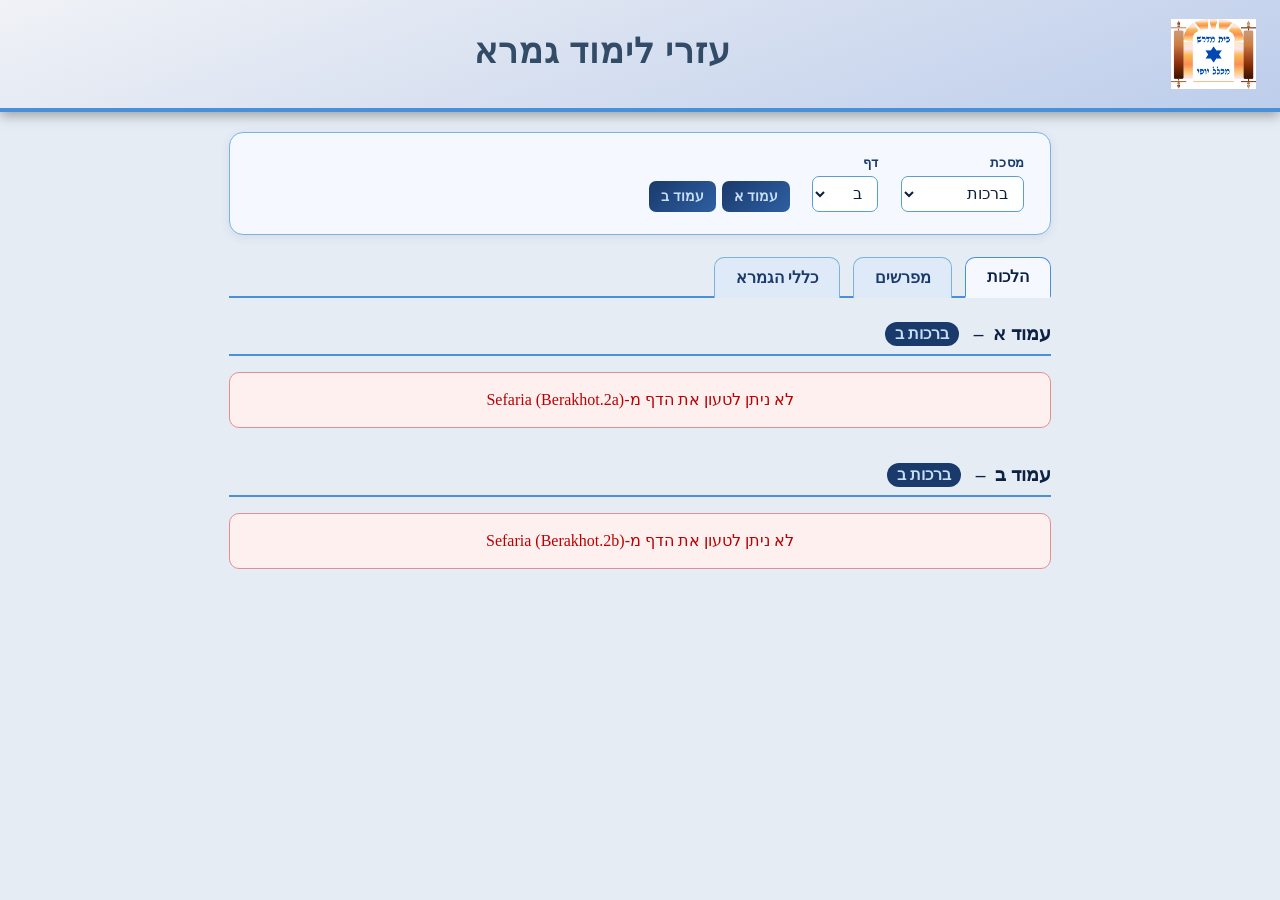
==== index.html @ 139902e2 "Multi file" ====
<!DOCTYPE html>
<html dir="rtl" lang="he">

<head>
  <meta charset="UTF-8">
  <meta name="viewport" content="width=device-width, initial-scale=1.0">
  <title>עזרי לימוד גמרא</title>
  <link rel="stylesheet" href="styles.css">
</head>

<body>

  <header>
    <img
      src="[data-uri]"
      alt="לוגו מכלל יופי" class="header-logo">
    <div class="header-text">
      <h1>עזרי לימוד גמרא</h1>
      <p> </p>
    </div>
    <div class="header-spacer"></div>
  </header>

  <main>
    <div class="card">
      <div class="selector-row">
        <div class="field">
          <label for="tractate">מסכת</label>
          <select id="tractate" onchange="onTractateChange()"></select>
        </div>
        <div class="field">
          <label for="daf-num">דף</label>
          <select id="daf-num" onchange="saveSelection(); doSearch()"></select>
        </div>
        <div class="side-nav" id="side-nav" style="display:none">
          <button class="side-btn" onclick="jumpTo('side-aleph')">עמוד א</button>
          <button class="side-btn" onclick="jumpTo('side-bet')">עמוד ב</button>
        </div>
      </div>
    </div>

    <!-- Tab bar -->
    <div class="tab-bar" id="tab-bar">
      <button class="tab-btn active" id="tab-halachot" onclick="switchTab('halachot')">הלכות</button>
      <button class="tab-btn" id="tab-mefarshim" onclick="switchTab('mefarshim')">מפרשים</button>
      <button class="tab-btn" id="tab-klalei" onclick="switchTab('klalei')">כללי הגמרא</button>
    </div>

    <!-- Tab panels -->
    <div id="panel-halachot" class="tab-panel active">
      <div id="results-halachot"></div>
    </div>

    <div id="panel-mefarshim" class="tab-panel">
      <div id="results-mefarshim"></div>
    </div>

    <div id="panel-klalei" class="tab-panel">
      <div class="klalei-search-row">
        <div class="klalei-search-input-wrapper">
          <input class="klalei-search-input" id="klalei-search" placeholder="חיפוש בכללי הגמרא…"
            oninput="renderKlalei(this.value)" autocomplete="off">
          <button class="klalei-clear-btn" id="klalei-clear" onclick="clearKlaleiSearch()" title="נקה חיפוש"
            style="display:none">✕</button>
        </div>
        <span class="klalei-count" id="klalei-count"></span>
      </div>
      <div id="results-klalei"></div>
    </div>
  </main>

  <script src="data.js"></script>
  <script src="app.js"></script>
</body>

</html>
---- styles.css ----
* {
  box-sizing: border-box;
  margin: 0;
  padding: 0;
}

body {
  font-family: 'David', 'Frank Ruehl CLM', 'Times New Roman', serif;
  background: #e6ecf4;
  color: #0d1f3c;
  min-height: 100vh;
  direction: rtl;
}

header {
  background: linear-gradient(160deg, #f0f2f6 0%, #bdcdeb 100%);
  color: #324b66;
  padding: 1.2rem 1.5rem 1.2rem;
  border-bottom: 4px solid #4a90d9;
  box-shadow: 0 3px 12px rgba(0, 0, 0, 0.35);
  display: flex;
  align-items: center;
  justify-content: space-between;
  gap: 1rem;
  position: relative;
}

.header-logo {
  height: 70px;
  width: auto;
  flex-shrink: 0;
  order: 1;
}

.header-text {
  text-align: center;
  flex: 1;
  order: 2;
}

header h1 {
  font-size: 2.2rem;
  letter-spacing: 0.03em;
  margin-bottom: 0.4rem;
}

header p {
  font-size: 1rem;
  opacity: 0.82;
}

.header-spacer {
  height: 10px;
  width: 10px;
  flex-shrink: 0;
  order: 3;
}

main {
  max-width: 860px;
  margin: 0 auto;
  padding: 1.2rem 1.2rem;
}

/* ── Selector card ── */
.card {
  background: #f5f9ff;
  border: 1.5px solid #7ab3e0;
  border-radius: 14px;
  padding: 1.4rem 1.6rem;
  margin-bottom: 1rem;
  box-shadow: 0 2px 10px rgba(20, 70, 140, 0.1);
}

.selector-row {
  display: flex;
  flex-wrap: wrap;
  gap: 1rem 1.4rem;
  align-items: flex-end;
}

.field {
  display: flex;
  flex-direction: column;
  gap: 0.3rem;
}

label {
  font-size: 0.82rem;
  font-weight: bold;
  color: #1a3a6b;
  letter-spacing: 0.02em;
}

select {
  padding: 0.48rem 0.7rem;
  border: 1.5px solid #5a9fd4;
  border-radius: 7px;
  background: #fff;
  font-family: inherit;
  font-size: 1rem;
  color: #0d1f3c;
  direction: rtl;
  appearance: auto;
}

select:focus {
  outline: none;
  border-color: #1a3a6b;
  box-shadow: 0 0 0 3px rgba(26, 58, 107, 0.18);
}

/* ── Jump buttons ── */
.side-nav {
  display: flex;
  gap: 0.4rem;
  align-items: flex-end;
}

.side-btn {
  padding: 0.45rem 0.75rem;
  background: linear-gradient(135deg, #1a3a6b 0%, #2e5fa3 100%);
  color: #c8dff7;
  border: none;
  border-radius: 7px;
  font-family: inherit;
  font-size: 0.88rem;
  font-weight: bold;
  cursor: pointer;
  transition: filter 0.15s, transform 0.1s;
  white-space: nowrap;
}

.side-btn:hover {
  filter: brightness(1.15);
  transform: translateY(-1px);
}

/* ── States ── */
.loading-msg {
  text-align: center;
  padding: 3rem 1rem;
  color: #1a3a6b;
  font-size: 1.1rem;
  display: flex;
  align-items: center;
  justify-content: center;
  gap: 0.8rem;
}

.spinner {
  width: 22px;
  height: 22px;
  border: 3px solid #a8ccee;
  border-top-color: #1a3a6b;
  border-radius: 50%;
  animation: spin 0.75s linear infinite;
  flex-shrink: 0;
}

@keyframes spin {
  to {
    transform: rotate(360deg);
  }
}

.text-truncated-note {
  display: block;
  margin-top: 0.5rem;
  font-style: italic;
  color: #1a3a6b;
  font-size: 0.88rem;
  opacity: 0.8;
}

.error-box {
  background: #fff0f0;
  border: 1.5px solid #e09090;
  border-radius: 10px;
  padding: 1.1rem 1.4rem;
  color: #b00;
  text-align: center;
}

.empty-msg {
  text-align: center;
  padding: 2.5rem 1rem;
  color: #5a7ea8;
  font-size: 1.05rem;
}

/* ── Side section ── */
.side-section {
  margin-bottom: 2.2rem;
  scroll-margin-top: 1rem;
}

/* ── Results ── */
.results-title {
  font-size: 1.2rem;
  font-weight: bold;
  color: #0d2145;
  margin-bottom: 1rem;
  padding-bottom: 0.5rem;
  border-bottom: 2px solid #4a90d9;
  display: flex;
  align-items: center;
  gap: 0.6rem;
}

.results-title .daf-badge {
  background: #1a3a6b;
  color: #c8dff7;
  padding: 0.15rem 0.65rem;
  border-radius: 20px;
  font-size: 1rem;
}

.entries {
  display: flex;
  flex-direction: column;
  gap: 0.9rem;
}

/* ── Segment entry (one gemara segment) ── */
.entry {
  background: #f5f9ff;
  border: 1px solid #90bce0;
  border-radius: 11px;
  overflow: hidden;
  box-shadow: 0 1px 5px rgba(20, 70, 140, 0.08);
}

.entry-head {
  display: flex;
  align-items: center;
  gap: 0.8rem;
  padding: 0.7rem 1.1rem;
  background: #deeaf8;
  border-bottom: 1px solid #a8ccee;
}

.entry-seg-label {
  font-size: 0.85rem;
  font-weight: bold;
  color: #0d2145;
}

.entry-body {
  padding: 0.8rem 1.1rem;
  display: flex;
  flex-direction: column;
  gap: 0.55rem;
}

/* ── Rambam ref card ── */
.rambam-ref {
  background: #e8f2fc;
  border: 1px solid #7ab3e0;
  border-radius: 8px;
  overflow: hidden;
}

/* ── Tur ref card ── */
.tur-ref {
  background: #fdf6e8;
  border: 1px solid #d4a84b;
  border-radius: 8px;
  overflow: hidden;
}

.tur-ref .halacha-box {
  border-right-color: #b07d20;
}

/* ── SMaG ref card ── */
.smag-ref {
  background: #f3edf8;
  border: 1px solid #9b7ec8;
  border-radius: 8px;
  overflow: hidden;
}

.smag-ref .halacha-box {
  border-right-color: #6b45a8;
}

/* ── Shulchan Aruch ref card ── */
.sa-ref {
  background: #f0f7ee;
  border: 1px solid #7abf8e;
  border-radius: 8px;
  overflow: hidden;
}

.sa-ref .halacha-box {
  border-right-color: #2d7a4a;
}

/* ── Ben Yehoyada ref card ── */
.benyehoyada-ref {
  background: #fff8ee;
  border: 1px solid #e0a84b;
  border-radius: 8px;
  overflow: hidden;
}

.benyehoyada-ref .halacha-box {
  border-right-color: #c07820;
}

/* ── Benayahu ref card ── */
.benayahu-ref {
  background: #f5f0fb;
  border: 1px solid #b07ed4;
  border-radius: 8px;
  overflow: hidden;
}

.benayahu-ref .halacha-box {
  border-right-color: #7a3aad;
}

/* ── Commentary section divider ── */
.commentary-divider {
  font-size: 0.82rem;
  font-weight: bold;
  color: #5a7ea8;
  letter-spacing: 0.04em;
  padding: 0.3rem 0.2rem 0.1rem;
  border-top: 1px dashed #b0cce8;
  margin-top: 0.3rem;
}

.ref-header {
  display: flex;
  align-items: center;
  justify-content: space-between;
  gap: 0.8rem;
  padding: 0.55rem 0.9rem;
  flex-wrap: wrap;
}

.ref-title {
  font-weight: bold;
  font-size: 0.97rem;
  color: #0d2145;
  flex: 1;
}

.ref-actions {
  display: flex;
  align-items: center;
  gap: 0.5rem;
  flex-shrink: 0;
}

.link-ws {
  font-size: 0.78rem;
  color: #1a3a6b;
  text-decoration: none;
  padding: 0.2rem 0.5rem;
  border: 1px solid #7ab3e0;
  border-radius: 4px;
  white-space: nowrap;
}

.link-ws:hover {
  background: #c0daef;
}

.halacha-box {
  display: block;
  padding: 0.8rem 1rem;
  background: #fafdff;
  border-top: 1px solid #a8ccee;
  font-size: 1rem;
  line-height: 1.8;
  color: #0d1f3c;
  border-right: 4px solid #1a3a6b;
  white-space: pre-wrap;
}

.halacha-box.loading {
  color: #7a9fc0;
  font-style: italic;
}

/* ── Tab bar ── */
.tab-bar {
  display: flex;
  gap: 0.8rem;
  margin-bottom: 1.5rem;
  border-bottom: 2.5px solid #4a90d9;
  margin-top: 1.2rem;
}

.tab-btn {
  padding: 0.6rem 1.3rem;
  background: #deeaf8;
  color: #1a3a6b;
  border: 1.5px solid #7ab3e0;
  border-bottom: none;
  border-radius: 10px 10px 0 0;
  font-family: inherit;
  font-size: 1rem;
  font-weight: bold;
  cursor: pointer;
  transition: background 0.15s, color 0.15s;
  position: relative;
  bottom: -2px;
}

.tab-btn:first-child {
  margin-left: 0;
}

.tab-btn:hover:not(.active) {
  background: #c8dff7;
}

.tab-btn.active {
  background: #f5f9ff;
  color: #0d2145;
  border-color: #4a90d9;
  border-bottom: 2.5px solid #f5f9ff;
  z-index: 1;
}

.tab-btn.disabled-tab {
  opacity: 0.45;
  cursor: not-allowed;
}

.tab-panel {
  display: none;
}

.tab-panel.active {
  display: block;
}

.placeholder-panel {
  text-align: center;
  padding: 3.5rem 1rem;
  color: #7a9fc0;
  font-size: 1.05rem;
}

.placeholder-panel .placeholder-icon {
  font-size: 2.5rem;
  margin-bottom: 0.7rem;
}

@media (max-width: 560px) {
  header h1 {
    font-size: 1.6rem;
  }

  .selector-row {
    gap: 0.7rem;
  }

  .ref-header {
    flex-direction: column;
    align-items: flex-start;
  }
}

/* ── Klalei Gemara cards ── */
.klalei-grid {
  display: grid;
  grid-template-columns: repeat(auto-fill, minmax(280px, 1fr));
  gap: 1rem;
  padding: 1.2rem 0;
}

.klal-card {
  background: #f5f9ff;
  border: 1.5px solid #7ab3e0;
  border-radius: 13px;
  padding: 0;
  box-shadow: 0 2px 8px rgba(20, 70, 140, 0.10);
  display: flex;
  flex-direction: column;
  overflow: hidden;
  transition: box-shadow 0.15s;
}

.klal-card:hover {
  box-shadow: 0 4px 18px rgba(20, 70, 140, 0.18);
}

.klal-card-head {
  background: linear-gradient(135deg, #d9e2ee 0%, #95b9ec 100%);
  padding: 0.7rem 1rem 0.6rem;
}

.klal-card-title {
  font-size: 1.08rem;
  font-weight: bold;
  color: #1d4375;
  line-height: 1.4;
}

.klal-card-makor {
  font-size: 0.80rem;
  color: #1d4e7c;
  margin-top: 0.22rem;
}

.klal-card-body {
  padding: 0.8rem 1rem;
  font-size: 0.95rem;
  line-height: 1.75;
  color: #0d1f3c;
  white-space: pre-wrap;
  flex: 1;
}

.klalei-search-row {
  display: flex;
  gap: 0.7rem;
  margin-bottom: 0.6rem;
  align-items: center;
}

.klalei-search-input-wrapper {
  flex: 1;
  position: relative;
  display: flex;
  align-items: center;
}

.klalei-search-input {
  width: 100%;
  padding: 0.45rem 2.2rem 0.45rem 0.8rem;
  border: 1.5px solid #5a9fd4;
  border-radius: 7px;
  font-family: inherit;
  font-size: 1rem;
  color: #0d1f3c;
  direction: rtl;
  background: #fff;
}

.klalei-search-input:focus {
  outline: none;
  border-color: #1a3a6b;
  box-shadow: 0 0 0 3px rgba(26, 58, 107, 0.15);
}

.klalei-clear-btn {
  position: absolute;
  left: 0.5rem;
  background: none;
  border: none;
  cursor: pointer;
  color: #7a9fc0;
  font-size: 0.9rem;
  line-height: 1;
  padding: 0.15rem 0.3rem;
  border-radius: 4px;
  transition: color 0.15s, background 0.15s;
}

.klalei-clear-btn:hover {
  color: #1a3a6b;
  background: #deeaf8;
}

.klalei-count {
  font-size: 0.85rem;
  color: #5a7ea8;
  white-space: nowrap;
}
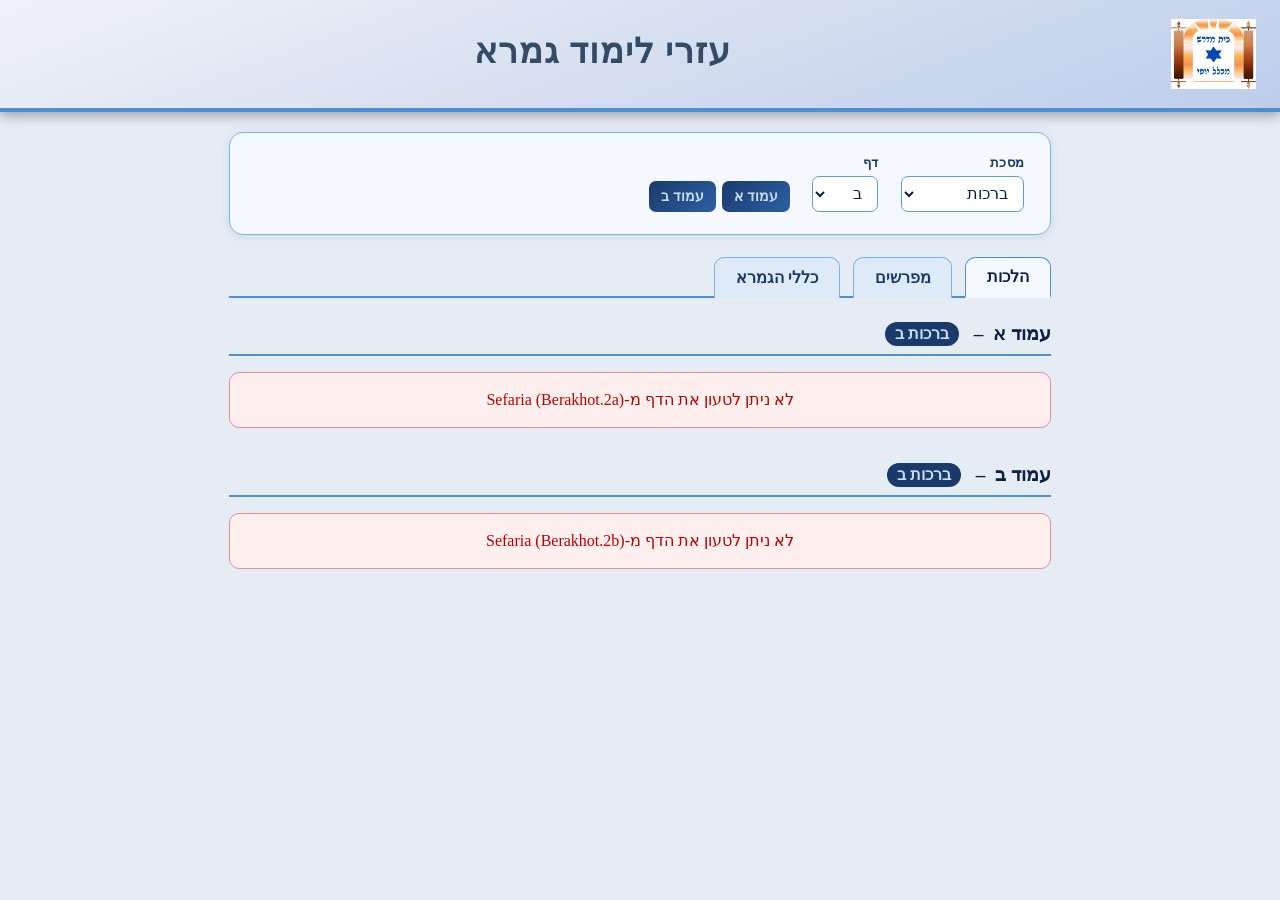
==== commit 3725fd9e: "App" ====
--- a/index.html
+++ b/index.html
@@ -6,6 +6,12 @@
   <meta name="viewport" content="width=device-width, initial-scale=1.0">
   <title>עזרי לימוד גמרא</title>
   <link rel="stylesheet" href="styles.css">
+  <link rel="manifest" href="/manifest.json">
+  <script>
+    if ('serviceWorker' in navigator) {
+      navigator.serviceWorker.register('/sw.js');
+    }
+  </script>
 </head>
 
 <body>
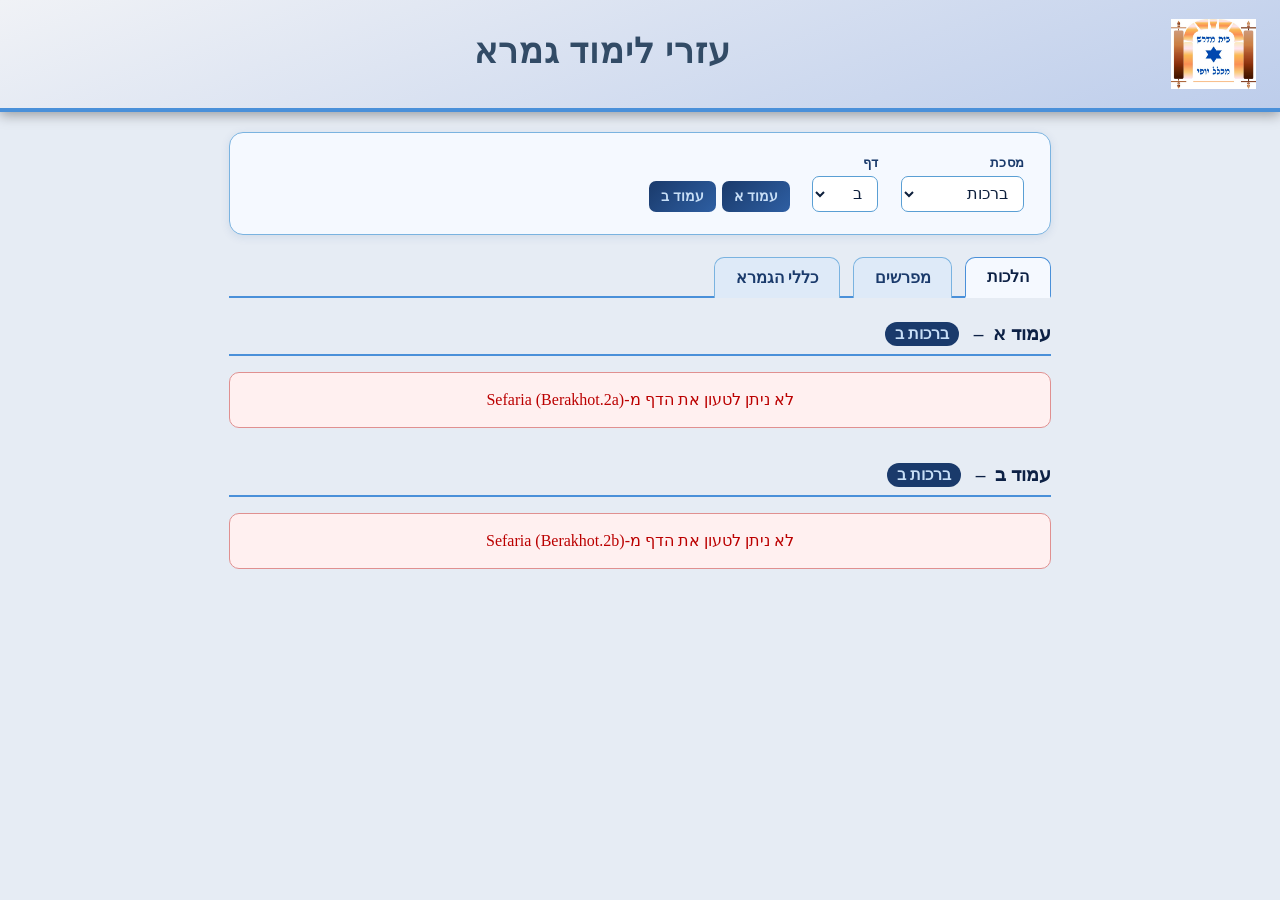
==== commit b871b680: "App5" ====
--- a/index.html
+++ b/index.html
@@ -1,15 +1,16 @@
 <!DOCTYPE html>
 <html dir="rtl" lang="he">
+
 
 <head>
   <meta charset="UTF-8">
   <meta name="viewport" content="width=device-width, initial-scale=1.0">
   <title>עזרי לימוד גמרא</title>
   <link rel="stylesheet" href="styles.css">
-  <link rel="manifest" href="/manifest.json">
+  <link rel="manifest" href="manifest.json">
   <script>
     if ('serviceWorker' in navigator) {
-      navigator.serviceWorker.register('/sw.js');
+      navigator.serviceWorker.register('sw.js');
     }
   </script>
 </head>
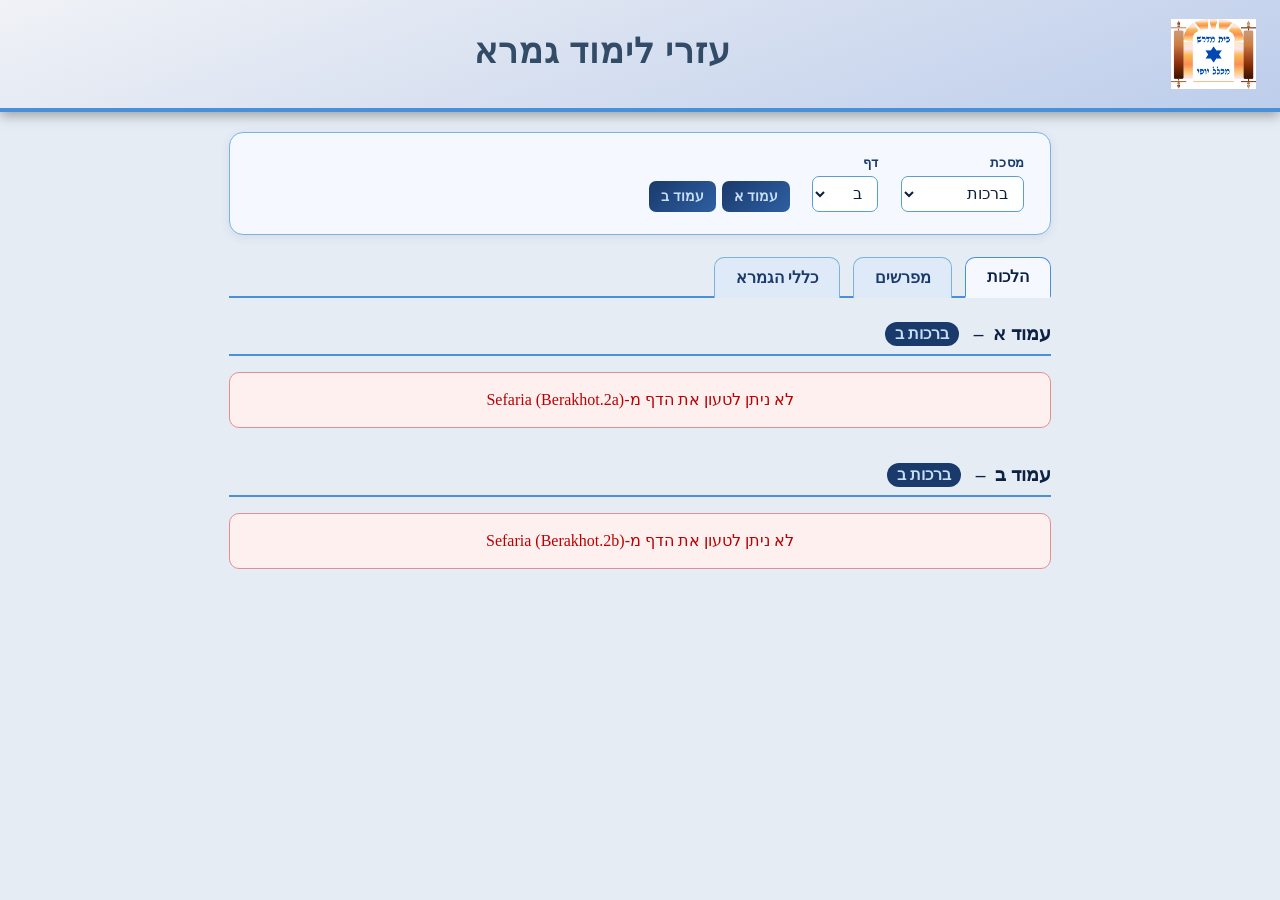
==== commit 963130a5: "expand2" ====
--- a/index.html
+++ b/index.html
@@ -1,6 +1,5 @@
 <!DOCTYPE html>
 <html dir="rtl" lang="he">
-
 
 <head>
   <meta charset="UTF-8">
--- a/styles.css
+++ b/styles.css
@@ -171,6 +171,23 @@
   color: #1a3a6b;
   font-size: 0.88rem;
   opacity: 0.8;
+}
+
+.toggle-text-btn {
+  background: none;
+  border: 1px solid #4a90d9;
+  border-radius: 4px;
+  color: #1a3a6b;
+  cursor: pointer;
+  font-family: inherit;
+  font-size: 0.88rem;
+  padding: 0.15rem 0.5rem;
+  white-space: nowrap;
+  transition: background 0.15s;
+}
+
+.toggle-text-btn:hover {
+  background: #c0daef;
 }
 
 .error-box {
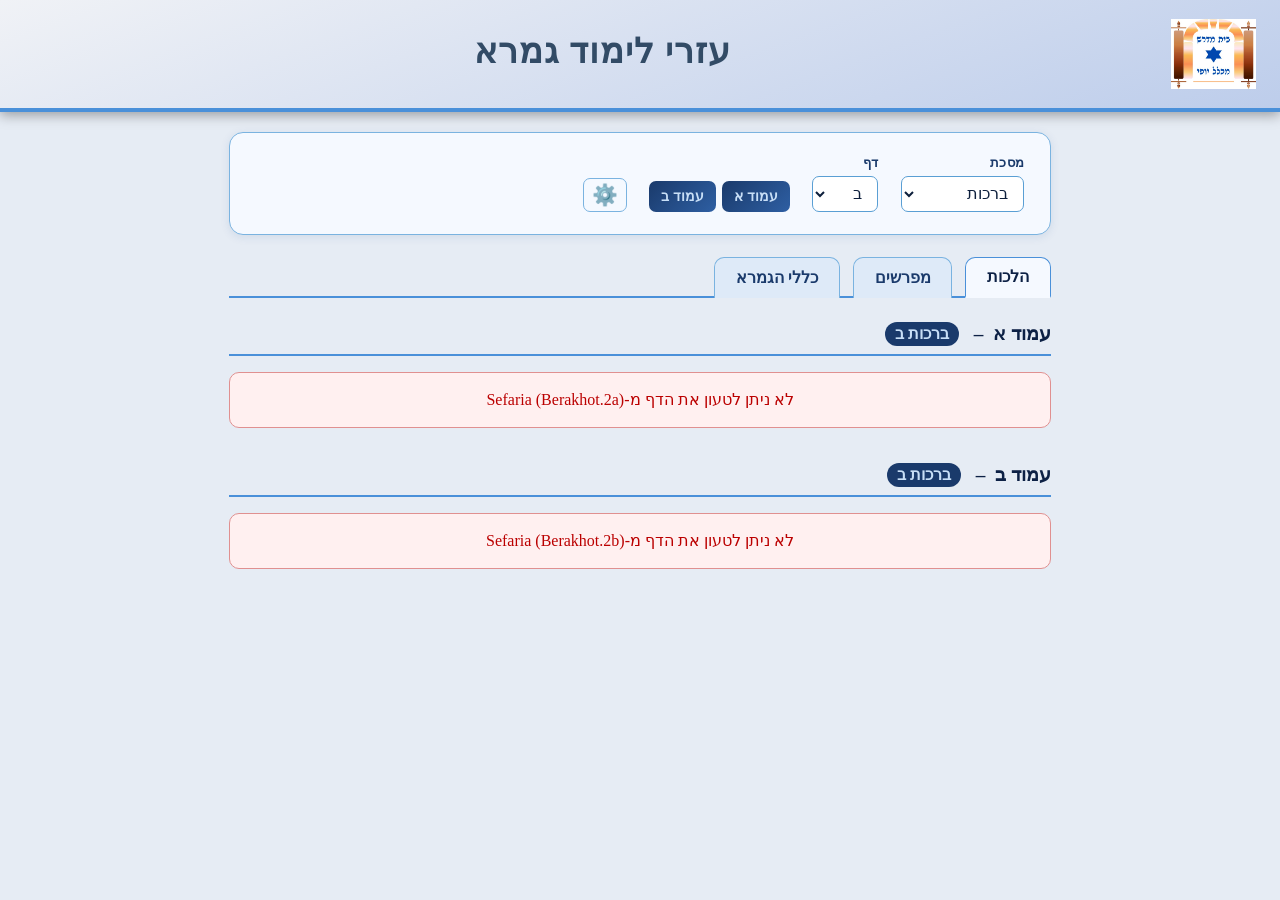
==== commit ed9b77b3: "settings" ====
--- a/index.html
+++ b/index.html
@@ -42,6 +42,35 @@
           <button class="side-btn" onclick="jumpTo('side-aleph')">עמוד א</button>
           <button class="side-btn" onclick="jumpTo('side-bet')">עמוד ב</button>
         </div>
+        <button class="settings-btn" id="settings-btn" onclick="toggleSettings()" title="הגדרות תצוגה">⚙️</button>
+      </div>
+    </div>
+
+    <!-- Settings panel -->
+    <div class="settings-panel" id="settings-panel" style="display:none">
+      <div class="settings-group">
+        <div class="settings-group-title">ספרי הלכה</div>
+        <label class="settings-item" data-book="Rambam">
+          <input type="checkbox" onchange="toggleBook('Rambam')"> 📘 רמב"ם
+        </label>
+        <label class="settings-item" data-book="Tur">
+          <input type="checkbox" onchange="toggleBook('Tur')"> 📙 טור
+        </label>
+        <label class="settings-item" data-book="SMaG">
+          <input type="checkbox" onchange="toggleBook('SMaG')"> 📗 סמ"ג
+        </label>
+        <label class="settings-item" data-book="Shulchan Aruch">
+          <input type="checkbox" onchange="toggleBook('Shulchan Aruch')"> 📕 שולחן ערוך
+        </label>
+      </div>
+      <div class="settings-group">
+        <div class="settings-group-title">מפרשים</div>
+        <label class="settings-item" data-book="Ben Yehoyada">
+          <input type="checkbox" onchange="toggleBook('Ben Yehoyada')"> 📜 בן יהוידע
+        </label>
+        <label class="settings-item" data-book="Benayahu">
+          <input type="checkbox" onchange="toggleBook('Benayahu')"> 📋 בניהו
+        </label>
       </div>
     </div>
 
--- a/styles.css
+++ b/styles.css
@@ -134,6 +134,76 @@
 .side-btn:hover {
   filter: brightness(1.15);
   transform: translateY(-1px);
+}
+
+/* ── Settings btn & panel ── */
+.settings-btn {
+  background: none;
+  border: 1.5px solid #7ab3e0;
+  border-radius: 7px;
+  font-size: 1.3rem;
+  cursor: pointer;
+  padding: 0.35rem 0.5rem;
+  line-height: 1;
+  transition: background 0.15s, transform 0.1s;
+  align-self: flex-end;
+  order: 4;
+}
+
+.settings-btn:hover,
+.settings-btn.active {
+  background: #c0daef;
+  transform: translateY(-1px);
+}
+
+.settings-panel {
+  background: #f5f9ff;
+  border: 1.5px solid #4a90d9;
+  border-radius: 11px;
+  padding: 1rem 1.2rem;
+  margin-top: 0.6rem;
+  box-shadow: 0 4px 18px rgba(20, 70, 140, 0.15);
+  display: flex;
+  flex-direction: column;
+  gap: 1rem;
+}
+
+.settings-group-title {
+  font-size: 0.9rem;
+  font-weight: bold;
+  color: #1a3a6b;
+  margin-bottom: 0.4rem;
+  padding-bottom: 0.25rem;
+  border-bottom: 1.5px solid #a8ccee;
+}
+
+.settings-group {
+  display: flex;
+  flex-direction: column;
+  gap: 0.25rem;
+}
+
+.settings-item {
+  display: flex;
+  align-items: center;
+  gap: 0.4rem;
+  font-size: 0.95rem;
+  color: #0d1f3c;
+  cursor: pointer;
+  padding: 0.2rem 0.3rem;
+  border-radius: 4px;
+  transition: background 0.12s;
+}
+
+.settings-item:hover {
+  background: #deeaf8;
+}
+
+.settings-item input[type=checkbox] {
+  width: 1rem;
+  height: 1rem;
+  cursor: pointer;
+  accent-color: #1a3a6b;
 }
 
 /* ── States ── */
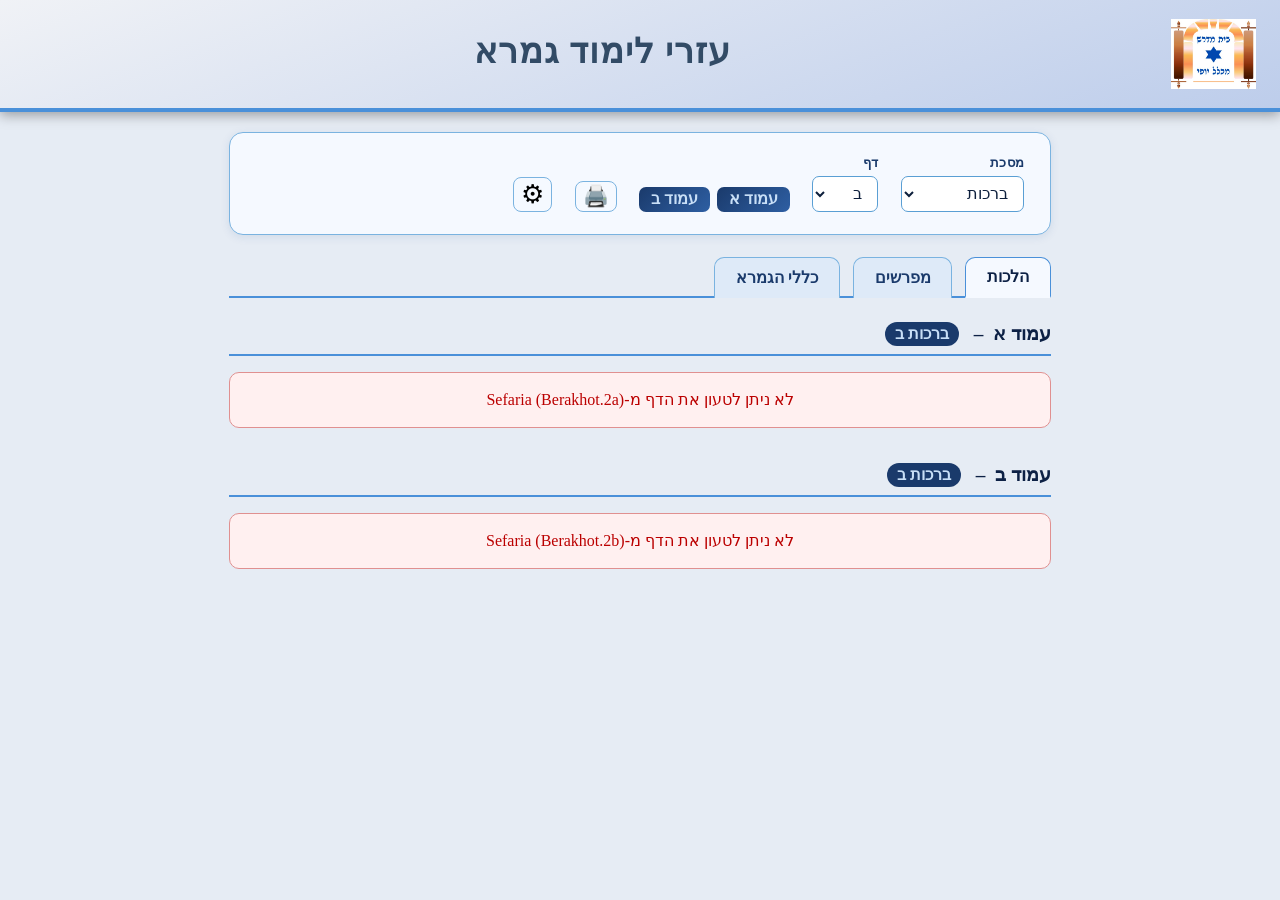
==== commit 6d431556: "Taanit,Print" ====
--- a/index.html
+++ b/index.html
@@ -42,7 +42,8 @@
           <button class="side-btn" onclick="jumpTo('side-aleph')">עמוד א</button>
           <button class="side-btn" onclick="jumpTo('side-bet')">עמוד ב</button>
         </div>
-        <button class="settings-btn" id="settings-btn" onclick="toggleSettings()" title="הגדרות תצוגה">⚙️</button>
+        <button class="pdf-btn" id="pdf-btn" onclick="saveAsPdf()" title="שמור כקובץ PDF">🖨️</button>
+        <button class="settings-btn" id="settings-btn" onclick="toggleSettings()" title="הגדרות תצוגה">⚙</button>
       </div>
     </div>
 
--- a/styles.css
+++ b/styles.css
@@ -118,17 +118,18 @@
 }
 
 .side-btn {
-  padding: 0.45rem 0.75rem;
+  padding: 0.3rem 0.75rem;
   background: linear-gradient(135deg, #1a3a6b 0%, #2e5fa3 100%);
   color: #c8dff7;
   border: none;
   border-radius: 7px;
   font-family: inherit;
-  font-size: 0.88rem;
+  font-size: 1rem;
   font-weight: bold;
   cursor: pointer;
   transition: filter 0.15s, transform 0.1s;
   white-space: nowrap;
+  line-height: 1;
 }
 
 .side-btn:hover {
@@ -140,10 +141,10 @@
 .settings-btn {
   background: none;
   border: 1.5px solid #7ab3e0;
-  border-radius: 7px;
-  font-size: 1.3rem;
-  cursor: pointer;
-  padding: 0.35rem 0.5rem;
+  border-radius: 8px;
+  font-size: 1.6rem;
+  cursor: pointer;
+  padding: 0.25rem 0.45rem;
   line-height: 1;
   transition: background 0.15s, transform 0.1s;
   align-self: flex-end;
@@ -152,6 +153,25 @@
 
 .settings-btn:hover,
 .settings-btn.active {
+  background: #c0daef;
+  transform: translateY(-1px);
+}
+
+/* ── PDF button ── */
+.pdf-btn {
+  background: none;
+  border: 1.5px solid #7ab3e0;
+  border-radius: 8px;
+  font-size: 1.3rem;
+  cursor: pointer;
+  padding: 0.25rem 0.45rem;
+  line-height: 1;
+  transition: background 0.15s, transform 0.1s;
+  align-self: flex-end;
+  order: 4;
+}
+
+.pdf-btn:hover {
   background: #c0daef;
   transform: translateY(-1px);
 }
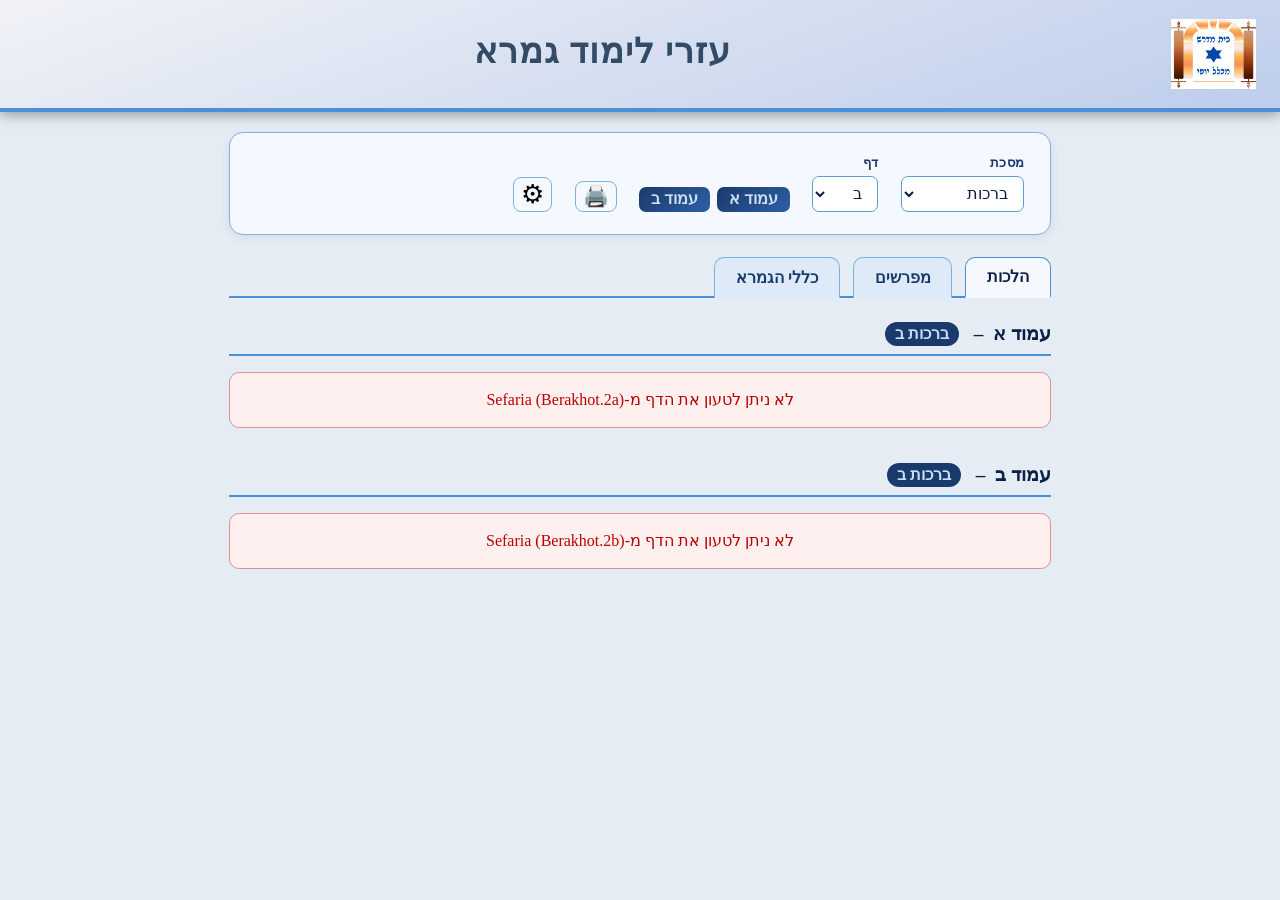
==== commit ce030335: "v5.1" ====
--- a/index.html
+++ b/index.html
@@ -5,7 +5,7 @@
   <meta charset="UTF-8">
   <meta name="viewport" content="width=device-width, initial-scale=1.0">
   <title>עזרי לימוד גמרא</title>
-  <link rel="stylesheet" href="styles.css">
+  <link rel="stylesheet" href="styles.css?v=5">
   <link rel="manifest" href="manifest.json">
   <script>
     if ('serviceWorker' in navigator) {
@@ -105,8 +105,8 @@
     </div>
   </main>
 
-  <script src="data.js"></script>
-  <script src="app.js"></script>
+  <script src="data.js?v=5"></script>
+  <script src="app.js?v=5"></script>
 </body>
 
 </html>
